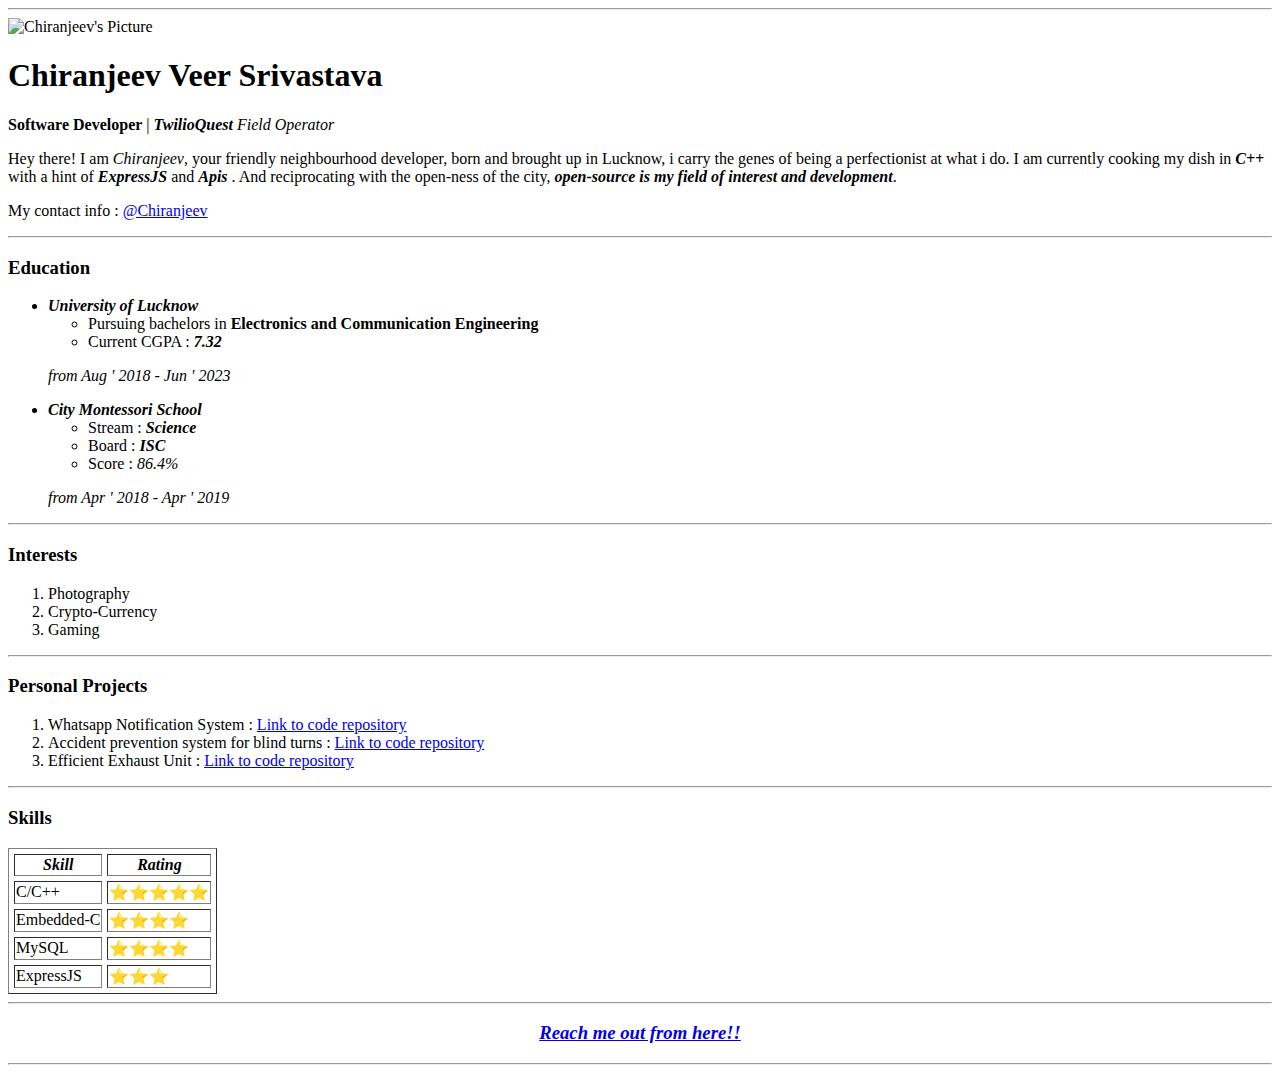
==== Personal Profile/index.html @ ea7d1f8e "Day 5 work" ====
<!DOCTYPE html>
<html lang="en">
<head>
  <meta charset="UTF-8">
  <meta http-equiv="X-UA-Compatible" content="IE=edge">
  <meta name="viewport" content="width=device-width, initial-scale=1.0">
  <title>Chiranjeev's Personal Profile</title>
</head>
<body>
  <hr>
  <img src = "https://avatars.githubusercontent.com/u/74554911? v=4" alt="Chiranjeev's Picture">
  
  <h1>Chiranjeev Veer Srivastava</h1>
  <p>
  <p><strong>Software Developer</strong> | <em><strong>TwilioQuest</strong> Field Operator</em></p>
  <p>Hey there! I am <em>Chiranjeev</em>, your friendly neighbourhood developer, born and brought up in Lucknow, i carry the genes of being a perfectionist at what i do. I am currently cooking my dish in <em><strong>C++</strong></em> with a hint of <em><strong>ExpressJS</strong></em> and <em><strong>Apis</strong></em> . And reciprocating with the open-ness of the city, <em><strong>open-source is my field of interest and development</strong></em>.</p>
  <p>My contact info : <a href="contact.html">@Chiranjeev</a></p>
  <hr>
  <h3>Education</h3>
  <ul>
    <li><em><strong>University of Lucknow</strong></em></li>
    <ul>
      <li> Pursuing bachelors in <strong>Electronics and Communication Engineering</strong></li>
      <li> Current CGPA : <em><strong>7.32</em></strong></li>
    </ul>
    <p><em> from Aug ' 2018 - Jun ' 2023 </em></p>
  </ul>
  <ul>
    <li><em><strong>City Montessori School</strong></em></li>
    <ul>
      <li>Stream : <em><strong>Science</strong></em></li>
      <li>Board : <em><strong>ISC</strong></em></li>
      <li>Score : <em><storng>86.4%</em></strong></li>
    </ul>
    <p><em> from Apr ' 2018 - Apr ' 2019</em></p>
  </ul>
  <hr>
  <h3>Interests</h3>
  <ol>
    <li> Photography </li>
    <li> Crypto-Currency </li>
    <li> Gaming </li>
  </ol>
  <hr>
 <h3>Personal Projects</h3>
  <ol>
    <li>Whatsapp Notification System : <a href="https://github.com/GeekGuy-29/Whatsapp-Notification-System-TQ-Project">Link to code repository</a></li>
    <li>Accident prevention system for blind turns : <a href = "https://github.com/GeekGuy-29/APSBT">Link to code repository</a></li>
    <li>Efficient Exhaust Unit : <a href = "https://github.com/GeekGuy-29/EEU">Link to code repository</a></li>
  </ol>
  <hr>
  <h3>Skills</h3>
  <table border="1" cellspacing = "5">
    <tr>
      <th><em><strong>Skill</strong></em></th>
      <th><em><strong>Rating</strong></em></th>
    </tr>
    <tr>
      <td>C/C++</td>
      <td>⭐️⭐️⭐️⭐️⭐️</td>
    </tr>
    <tr>
      <td>Embedded-C</td>
      <td>⭐️⭐️⭐️⭐️</td>
    </tr>
    <tr>
      <td>MySQL</td>
      <td>⭐️⭐️⭐️⭐️</td>
    </tr>
    <tr>
      <td>ExpressJS</td>
      <td>⭐️⭐️⭐️</td>
    </tr>
  </table>
  <hr>
  <a href="rmo.html" align = "center"><h3><em><strong>Reach me out from here!!</strong></em></h3></a>
  <hr>
</body>
</html>
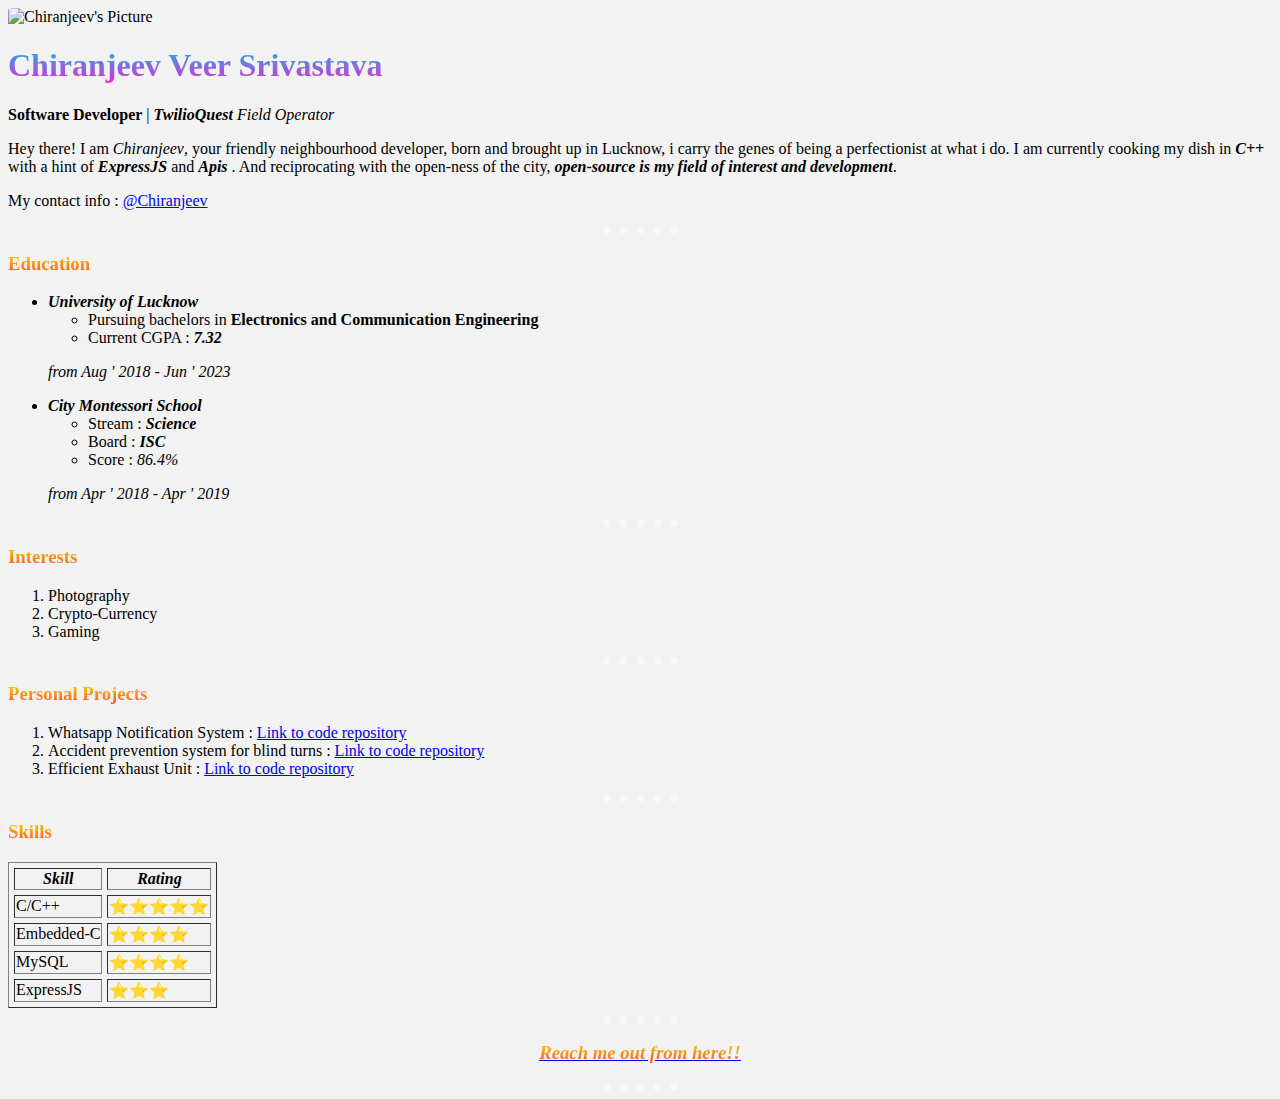
==== commit 32377ee8: "Day 6 work" ====
--- a/Personal Profile/index.html
+++ b/Personal Profile/index.html
@@ -5,11 +5,12 @@
   <meta http-equiv="X-UA-Compatible" content="IE=edge">
   <meta name="viewport" content="width=device-width, initial-scale=1.0">
   <title>Chiranjeev's Personal Profile</title>
+  <link rel="stylesheet" href="CSS/index.css">
 </head>
 <body>
-  <hr>
+
   <img src = "https://avatars.githubusercontent.com/u/74554911? v=4" alt="Chiranjeev's Picture">
-  
+
   <h1>Chiranjeev Veer Srivastava</h1>
   <p>
   <p><strong>Software Developer</strong> | <em><strong>TwilioQuest</strong> Field Operator</em></p>
--- a/Personal Profile/CSS/index.css
+++ b/Personal Profile/CSS/index.css
@@ -0,0 +1,23 @@
+body{
+    background-color: #f2f2f2;
+}
+hr{
+  border-style: none;
+  border-top: 8px dotted #F8F8F8;
+  width : 75px;
+
+}
+img{
+   border-radius: 10%;
+   width: 150px;
+}
+h1 {
+    background: -webkit-linear-gradient(rgb(8, 187, 236), rgb(239, 35, 212));
+    -webkit-background-clip: text;
+    -webkit-text-fill-color: transparent;
+  }
+h3{
+    background: -webkit-linear-gradient(rgb(236, 221, 8), rgb(255, 72, 35));
+    -webkit-background-clip: text;
+    -webkit-text-fill-color: transparent;
+}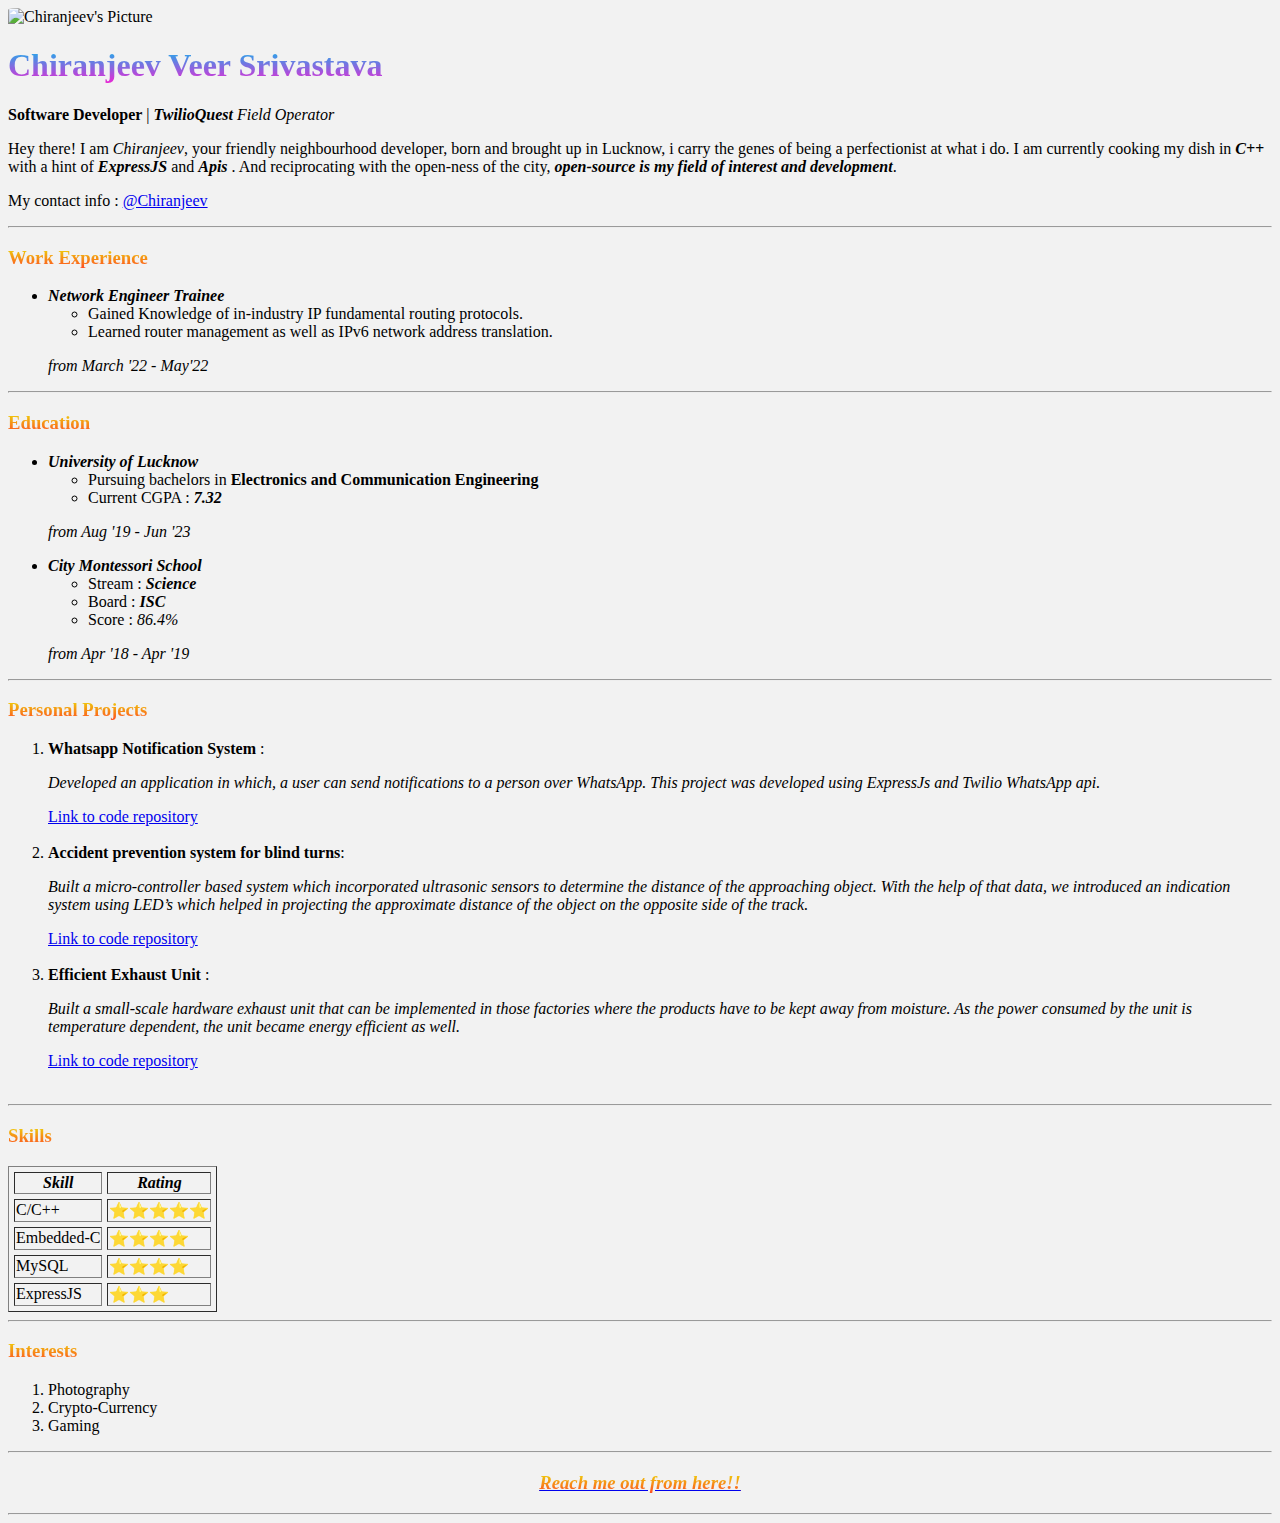
==== commit 0b1e36a9: "Day 7 work" ====
--- a/Personal Profile/index.html
+++ b/Personal Profile/index.html
@@ -17,6 +17,16 @@
   <p>Hey there! I am <em>Chiranjeev</em>, your friendly neighbourhood developer, born and brought up in Lucknow, i carry the genes of being a perfectionist at what i do. I am currently cooking my dish in <em><strong>C++</strong></em> with a hint of <em><strong>ExpressJS</strong></em> and <em><strong>Apis</strong></em> . And reciprocating with the open-ness of the city, <em><strong>open-source is my field of interest and development</strong></em>.</p>
   <p>My contact info : <a href="contact.html">@Chiranjeev</a></p>
   <hr>
+  <h3>Work Experience</h3>
+  <ul>
+    <li><em><strong>Network Engineer Trainee</strong></em></li>
+    <ul>
+      <li>Gained Knowledge of in-industry IP fundamental routing protocols.</li>
+      <li>Learned router management as well as IPv6 network address translation.</li>
+    </ul>
+    <p><em>from March '22 - May'22</em></p>
+  </ul>
+  <hr>
   <h3>Education</h3>
   <ul>
     <li><em><strong>University of Lucknow</strong></em></li>
@@ -24,7 +34,7 @@
       <li> Pursuing bachelors in <strong>Electronics and Communication Engineering</strong></li>
       <li> Current CGPA : <em><strong>7.32</em></strong></li>
     </ul>
-    <p><em> from Aug ' 2018 - Jun ' 2023 </em></p>
+    <p><em> from Aug '19 - Jun '23 </em></p>
   </ul>
   <ul>
     <li><em><strong>City Montessori School</strong></em></li>
@@ -33,21 +43,20 @@
       <li>Board : <em><strong>ISC</strong></em></li>
       <li>Score : <em><storng>86.4%</em></strong></li>
     </ul>
-    <p><em> from Apr ' 2018 - Apr ' 2019</em></p>
+    <p><em> from Apr '18 - Apr '19</em></p>
   </ul>
-  <hr>
-  <h3>Interests</h3>
-  <ol>
-    <li> Photography </li>
-    <li> Crypto-Currency </li>
-    <li> Gaming </li>
-  </ol>
   <hr>
  <h3>Personal Projects</h3>
   <ol>
-    <li>Whatsapp Notification System : <a href="https://github.com/GeekGuy-29/Whatsapp-Notification-System-TQ-Project">Link to code repository</a></li>
-    <li>Accident prevention system for blind turns : <a href = "https://github.com/GeekGuy-29/APSBT">Link to code repository</a></li>
-    <li>Efficient Exhaust Unit : <a href = "https://github.com/GeekGuy-29/EEU">Link to code repository</a></li>
+    <li><strong>Whatsapp Notification System</strong> : <p><em>Developed an application in which, a user can send notifications to a person over
+      WhatsApp. This project was developed using ExpressJs and Twilio WhatsApp api.</em></p> <a href="https://github.com/GeekGuy-29/Whatsapp-Notification-System-TQ-Project">Link to code repository</a></li><br>
+    <li><strong>Accident prevention system for blind turns</strong>: <p><em>Built a micro-controller based system which incorporated ultrasonic sensors to determine
+      the distance of the approaching object. With the help of that data, we introduced an
+      indication system using LED’s which helped in projecting the approximate distance of the
+      object on the opposite side of the track.</em></p> <a href = "https://github.com/GeekGuy-29/APSBT">Link to code repository</a></li><br>
+    <li><strong>Efficient Exhaust Unit</strong> : <p><em>Built a small-scale hardware exhaust unit that can be implemented in those factories
+      where the products have to be kept away from moisture. As the power consumed by the
+      unit is temperature dependent, the unit became energy efficient as well.</em></p> <a href = "https://github.com/GeekGuy-29/EEU">Link to code repository</a></li><br>
   </ol>
   <hr>
   <h3>Skills</h3>
@@ -74,7 +83,14 @@
     </tr>
   </table>
   <hr>
-  <a href="rmo.html" align = "center"><h3><em><strong>Reach me out from here!!</strong></em></h3></a>
+  <h3>Interests</h3>
+  <ol>
+    <li> Photography </li>
+    <li> Crypto-Currency </li>
+    <li> Gaming </li>
+  </ol>
+  <hr>
+  <a href="rmo.html" align = "center"><h3 class="RMOlink"><em><strong>Reach me out from here!!</strong></em></h3></a>
   <hr>
 </body>
 </html>
--- a/Personal Profile/CSS/index.css
+++ b/Personal Profile/CSS/index.css
@@ -1,11 +1,5 @@
 body{
     background-color: #f2f2f2;
-}
-hr{
-  border-style: none;
-  border-top: 8px dotted #F8F8F8;
-  width : 75px;
-
 }
 img{
    border-radius: 10%;
@@ -20,4 +14,9 @@
     background: -webkit-linear-gradient(rgb(236, 221, 8), rgb(255, 72, 35));
     -webkit-background-clip: text;
     -webkit-text-fill-color: transparent;
+}
+.RMOlink:hover{
+  background: -webkit-linear-gradient(rgb(255, 72, 35), rgb(236, 221, 8));
+  -webkit-background-clip: text;
+  -webkit-text-fill-color: transparent;
 }